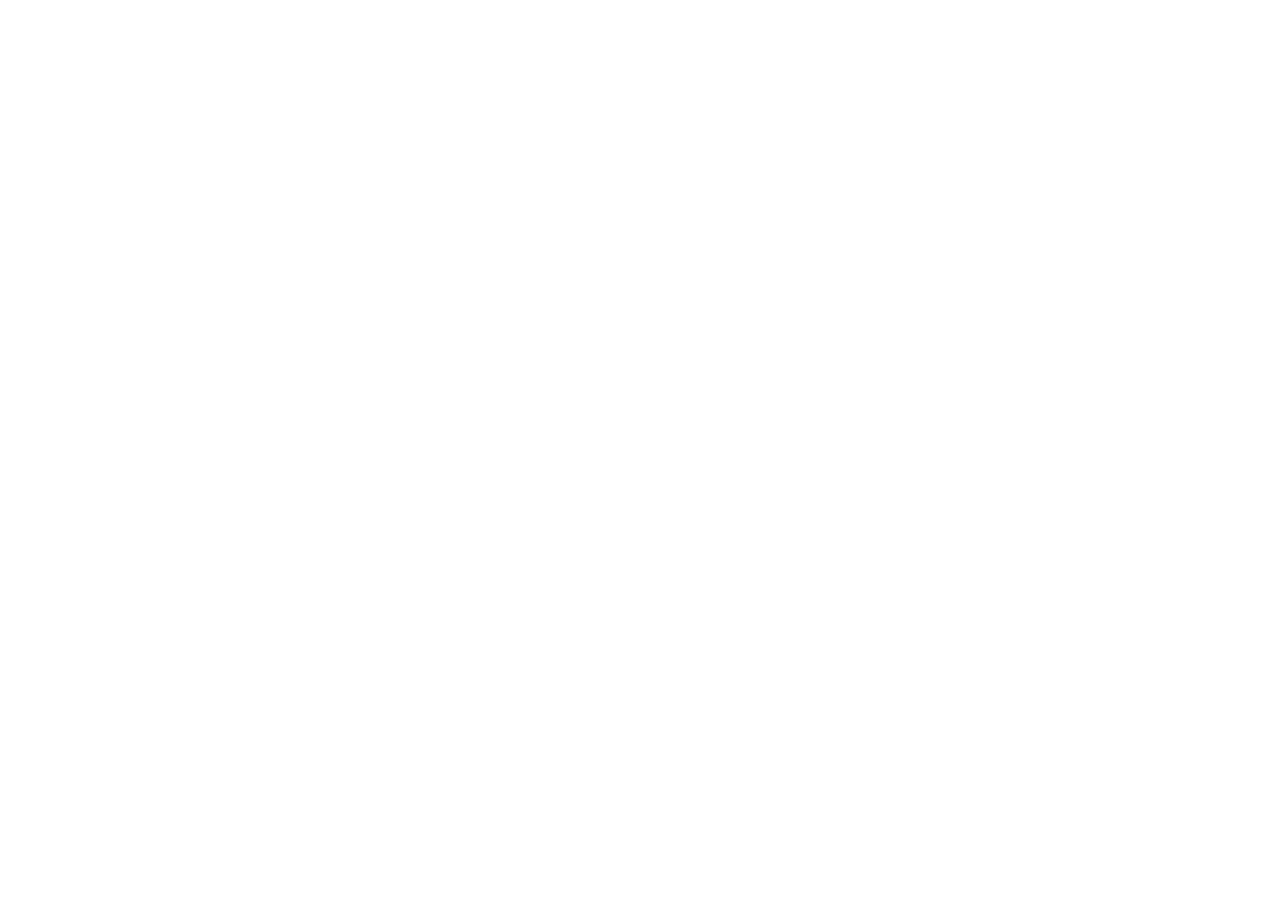
==== index.html @ 2f5ccd62 "Added a normalize.css file and a styles.css file." ====
<!DOCTYPE html>
<html>
  <head>
    <meta charset="UTF-8">
    <title>Eddleman Trucking</title>
    <link rel= "stylesheet" href=styles.css>
    <link rel="stylesheet" href=normalize.css>
  </head>
  <body>
  
  </body>
</html>
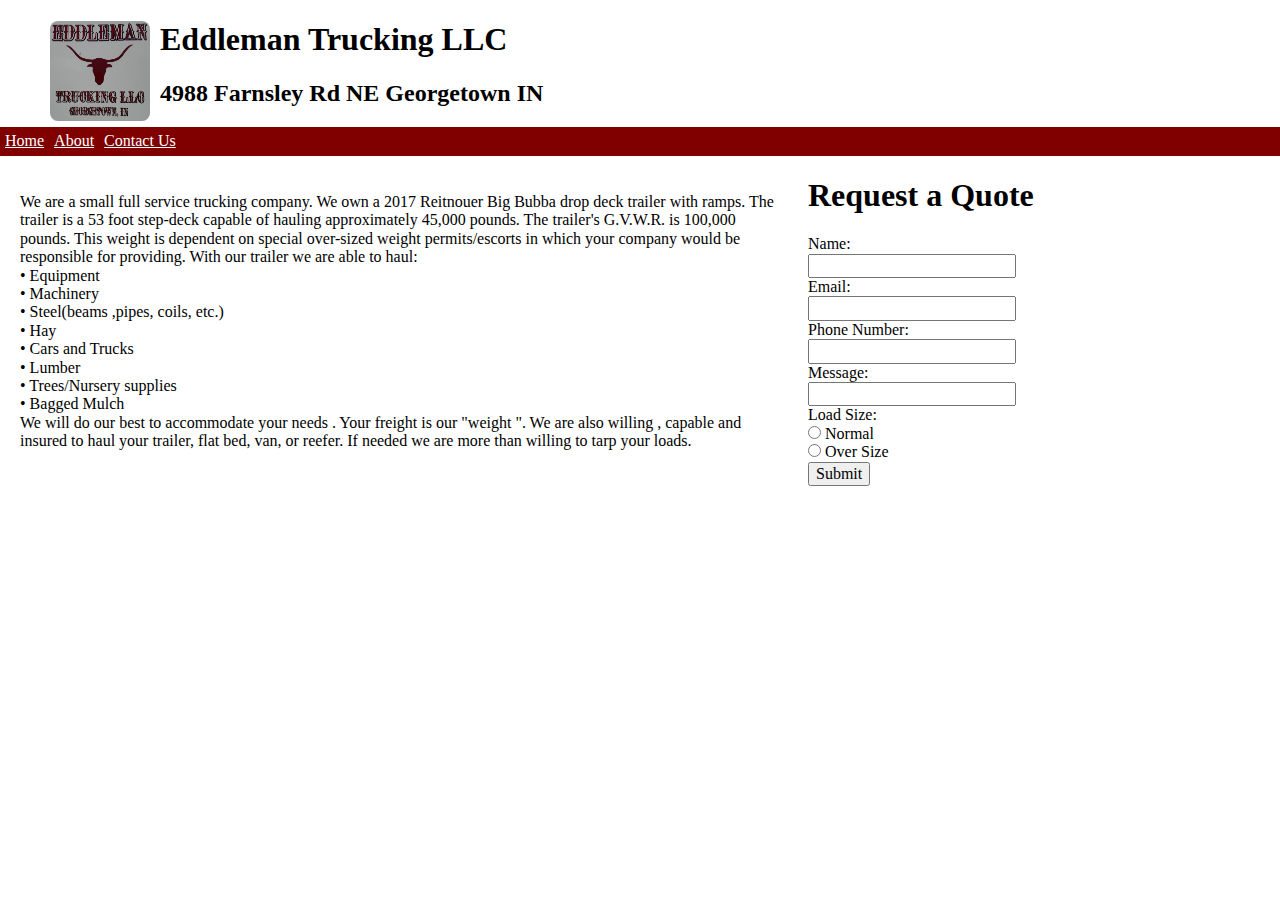
==== commit 5aebc974: "Added and styled a navbar. Also added logo image in the header. Made two columns in the main body. A" ====
--- a/index.html
+++ b/index.html
@@ -3,10 +3,60 @@
   <head>
     <meta charset="UTF-8">
     <title>Eddleman Trucking</title>
-    <link rel= "stylesheet" href=styles.css>
-    <link rel="stylesheet" href=normalize.css>
+    <link rel="stylesheet" href=css/normalize.css>
+    <link rel= "stylesheet" href=css/styles.css>
+    
   </head>
+  <header>
+      <h1> <img  class = "logo" src= "img/Eddleman_Trucking_Logo.PNG" alt= "Logo for Eddleman Trucking."> Eddleman Trucking LLC</h1>
+      <h2> 4988 Farnsley Rd NE Georgetown IN</h2>
+     
+      <div id="navbar">
+          <a href="index.html">Home</a>
+          <a href="about.html">About</a>
+          <a href="contact.html">Contact Us</a><br>
+      
+    </div>
+  </header>
+  
   <body>
+    <div class="row">
+      <div class="column1">  <p>We are a small full service trucking company. We own a 2017 Reitnouer Big Bubba drop deck trailer with ramps.  The trailer is a 53 foot step-deck capable of hauling approximately 45,000 pounds. The trailer's G.V.W.R. is 100,000 pounds. This weight is dependent on special over-sized weight permits/escorts in which your company would be responsible for providing. With our trailer we are able to haul: <br>
+        • Equipment <br>
+        • Machinery <br>
+        • Steel(beams ,pipes, coils, etc.) <br>
+        • Hay <br>
+        • Cars and Trucks <br>
+        • Lumber <br>
+        • Trees/Nursery supplies <br>
+        • Bagged Mulch <br>
+      
+      We will do our best to accommodate your needs . Your freight is  our "weight ". 
+      
+      We are also willing , capable and insured to haul your trailer, flat bed, van, or reefer. 
+      
+      If needed we are more than willing to tarp your loads.
+      </p></div>
+      
+      <div class="column2">  <h1>Request a Quote</h1>
+        <form>
+          Name: <br>
+          <input type="text" name="name"> <br>
+          Email: <br>
+          <input type="text" name="email"> <br>
+          Phone Number: <br>
+          <input type="text" name="phone_number"> <br>
+          Message: <br>
+          <input type="text" name="message"> <br>
+          Load Size: <br>
+          <input type="radio" name="load" value="normal"> Normal <br>
+          <input type="radio" name="load" value="over_size"> Over Size <br>
+          <input type="submit" value="Submit">
+        </form>
+      </div>
+    </div>
+  
+    
   
   </body>
 </html>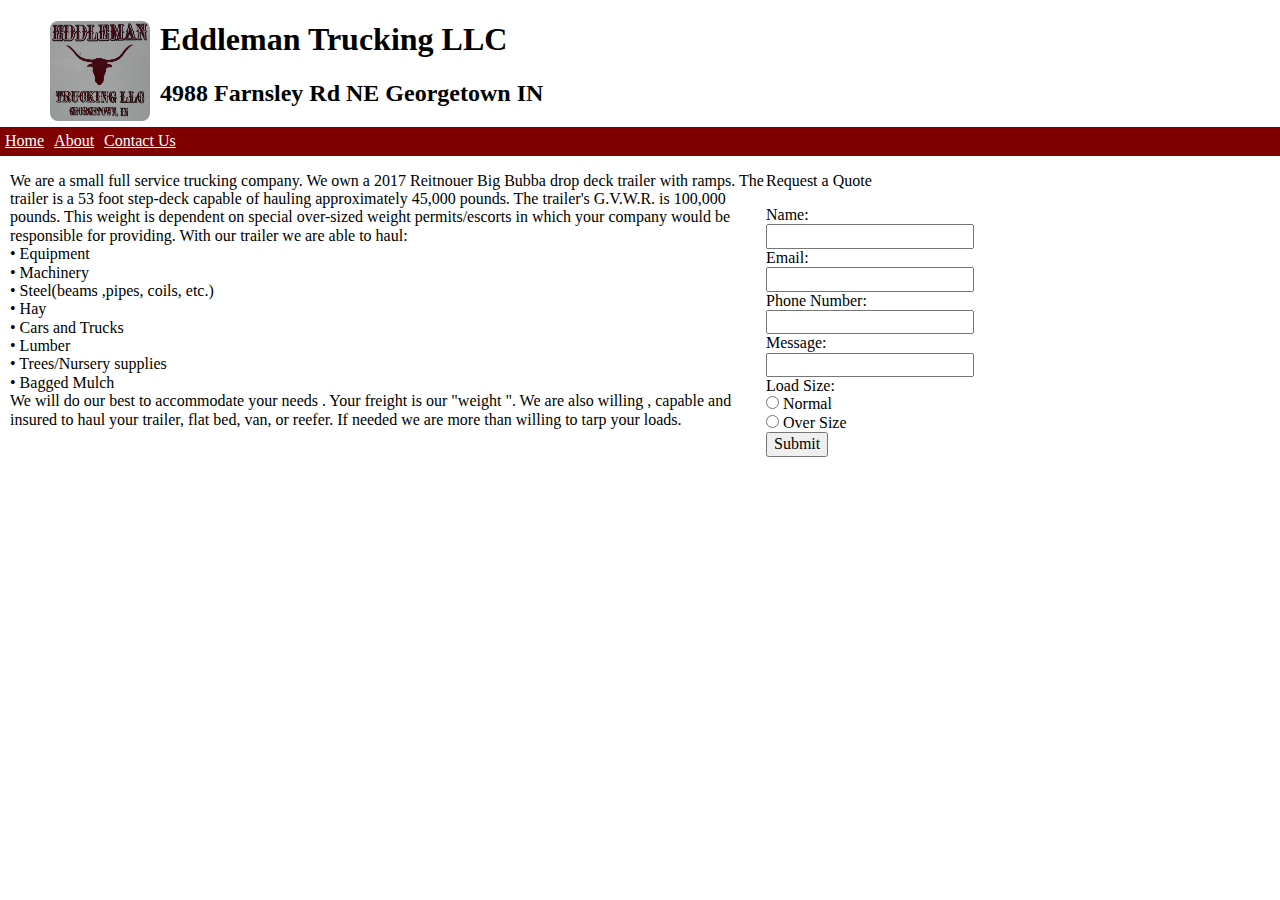
==== commit 57a0aaf3: "Fixed an issue with column width and alignment." ====
--- a/index.html
+++ b/index.html
@@ -14,14 +14,14 @@
       <div id="navbar">
           <a href="index.html">Home</a>
           <a href="about.html">About</a>
-          <a href="contact.html">Contact Us</a><br>
+          <a href="contact.html">Contact Us</a>
       
     </div>
   </header>
   
   <body>
     <div class="row">
-      <div class="column1">  <p>We are a small full service trucking company. We own a 2017 Reitnouer Big Bubba drop deck trailer with ramps.  The trailer is a 53 foot step-deck capable of hauling approximately 45,000 pounds. The trailer's G.V.W.R. is 100,000 pounds. This weight is dependent on special over-sized weight permits/escorts in which your company would be responsible for providing. With our trailer we are able to haul: <br>
+      <div class="column left">  <p>We are a small full service trucking company. We own a 2017 Reitnouer Big Bubba drop deck trailer with ramps.  The trailer is a 53 foot step-deck capable of hauling approximately 45,000 pounds. The trailer's G.V.W.R. is 100,000 pounds. This weight is dependent on special over-sized weight permits/escorts in which your company would be responsible for providing. With our trailer we are able to haul: <br>
         • Equipment <br>
         • Machinery <br>
         • Steel(beams ,pipes, coils, etc.) <br>
@@ -38,7 +38,7 @@
       If needed we are more than willing to tarp your loads.
       </p></div>
       
-      <div class="column2">  <h1>Request a Quote</h1>
+      <div class="column right"> <p> Request a Quote </p>
         <form>
           Name: <br>
           <input type="text" name="name"> <br>
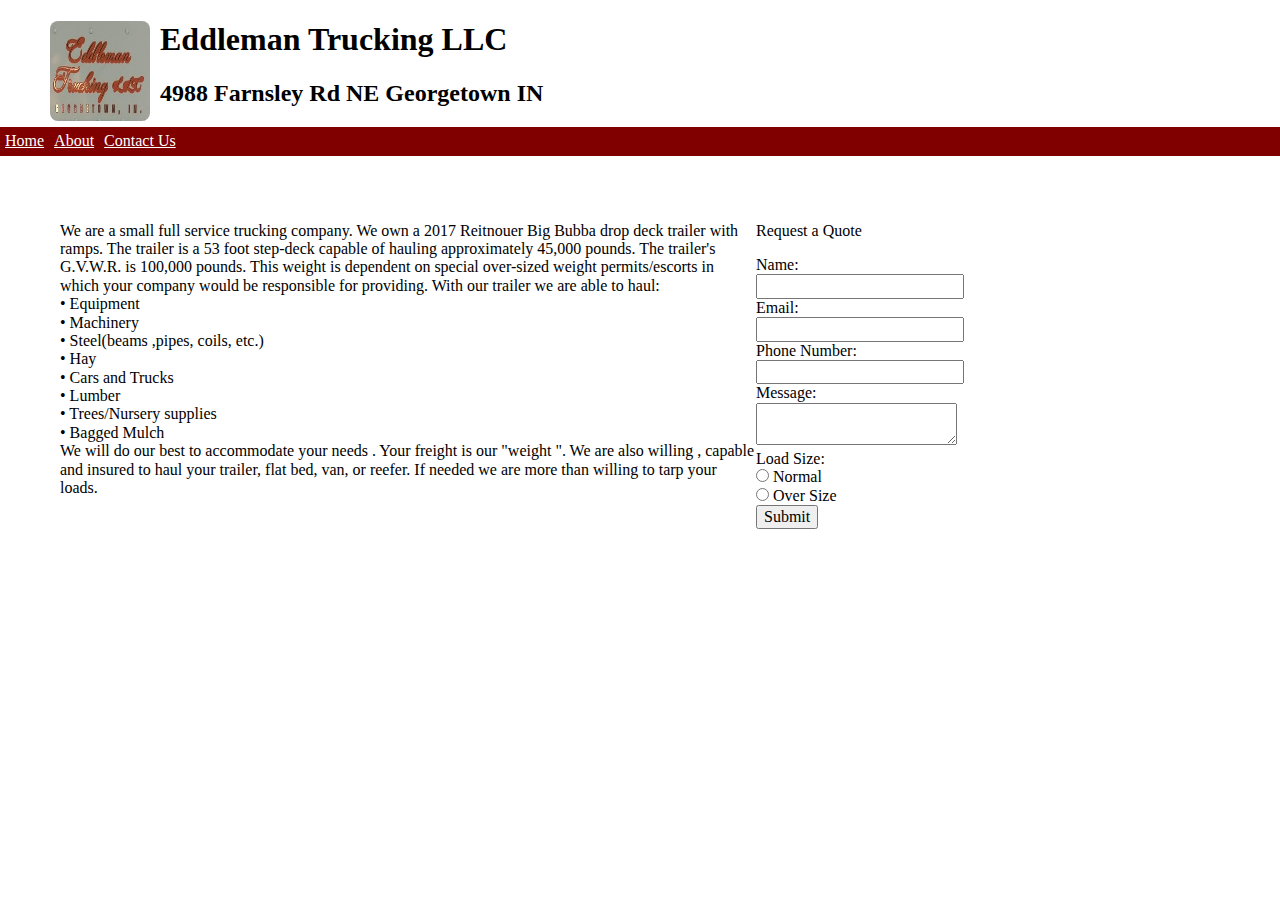
==== commit 2b10710a: "Added a new logo pic and some margin to the columns in the body." ====
--- a/index.html
+++ b/index.html
@@ -5,10 +5,11 @@
     <title>Eddleman Trucking</title>
     <link rel="stylesheet" href=css/normalize.css>
     <link rel= "stylesheet" href=css/styles.css>
-    
+    <meta name="viewport" content="width=device-width, initial-scale=1">
   </head>
   <header>
-      <h1> <img  class = "logo" src= "img/Eddleman_Trucking_Logo.PNG" alt= "Logo for Eddleman Trucking."> Eddleman Trucking LLC</h1>
+    <div class="header"> 
+    <h1> <img  class = "logo" src= "img/New_logo.PNG" alt= "Logo for Eddleman Trucking."> Eddleman Trucking LLC</h1>
       <h2> 4988 Farnsley Rd NE Georgetown IN</h2>
      
       <div id="navbar">
@@ -16,6 +17,7 @@
           <a href="about.html">About</a>
           <a href="contact.html">Contact Us</a>
       
+    </div>
     </div>
   </header>
   
@@ -47,7 +49,7 @@
           Phone Number: <br>
           <input type="text" name="phone_number"> <br>
           Message: <br>
-          <input type="text" name="message"> <br>
+          <textarea name="message" form="quoteMessage"></textarea><br>
           Load Size: <br>
           <input type="radio" name="load" value="normal"> Normal <br>
           <input type="radio" name="load" value="over_size"> Over Size <br>
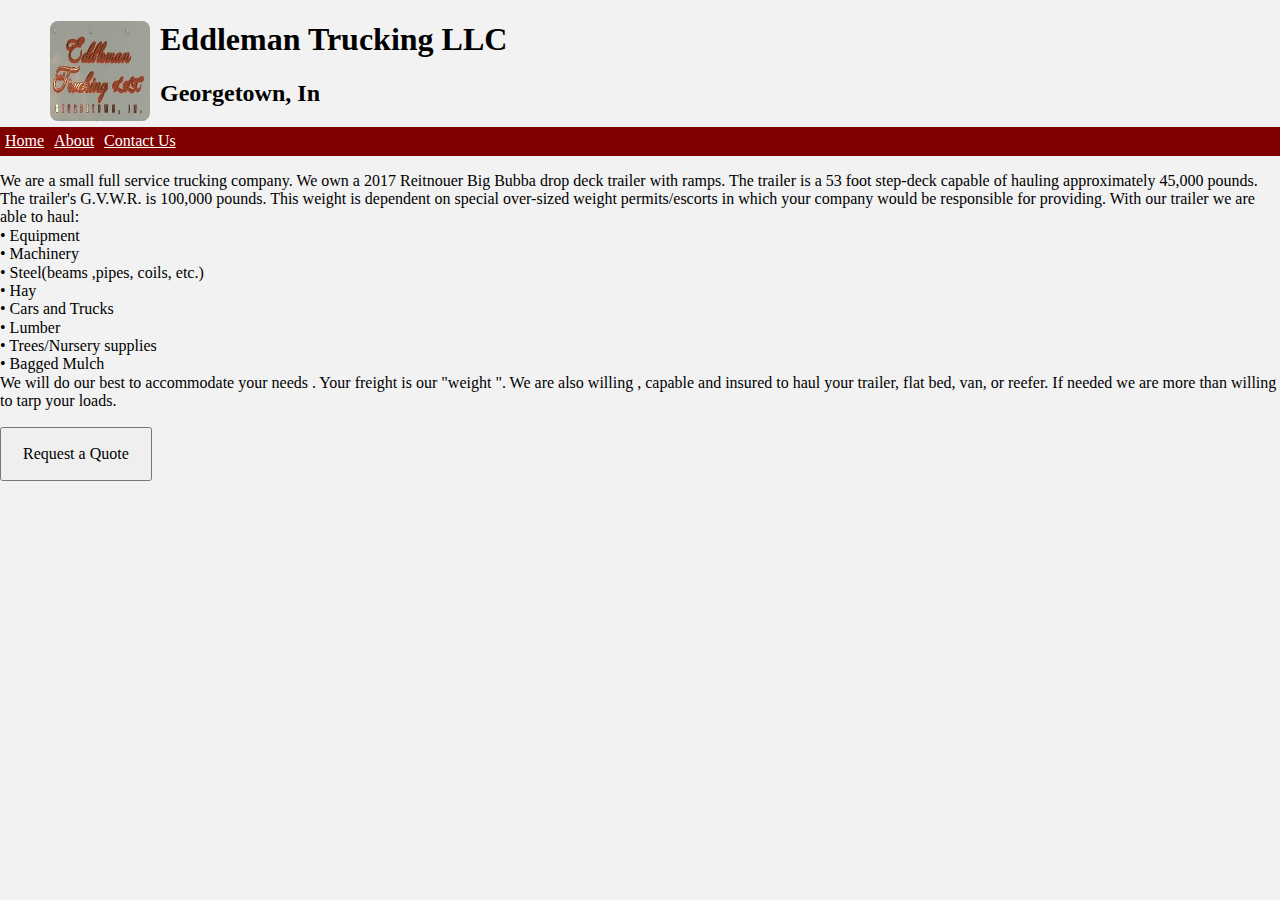
==== commit 18f00729: "Changed the column layout to single. Moved the form from right colum into a button modal." ====
--- a/index.html
+++ b/index.html
@@ -9,8 +9,9 @@
   </head>
   <header>
     <div class="header"> 
-    <h1> <img  class = "logo" src= "img/New_logo.PNG" alt= "Logo for Eddleman Trucking."> Eddleman Trucking LLC</h1>
-      <h2> 4988 Farnsley Rd NE Georgetown IN</h2>
+    <h1> <img  class = "logo" src= "img/New_logo.PNG" alt= "Logo for Eddleman Trucking."> Eddleman Trucking LLC </h1>
+    <h2>Georgetown, In</h2>
+      
      
       <div id="navbar">
           <a href="index.html">Home</a>
@@ -22,8 +23,8 @@
   </header>
   
   <body>
-    <div class="row">
-      <div class="column left">  <p>We are a small full service trucking company. We own a 2017 Reitnouer Big Bubba drop deck trailer with ramps.  The trailer is a 53 foot step-deck capable of hauling approximately 45,000 pounds. The trailer's G.V.W.R. is 100,000 pounds. This weight is dependent on special over-sized weight permits/escorts in which your company would be responsible for providing. With our trailer we are able to haul: <br>
+   <!-- <div class="row">
+      <div class="column left"> --> <p>We are a small full service trucking company. We own a 2017 Reitnouer Big Bubba drop deck trailer with ramps.  The trailer is a 53 foot step-deck capable of hauling approximately 45,000 pounds. The trailer's G.V.W.R. is 100,000 pounds. This weight is dependent on special over-sized weight permits/escorts in which your company would be responsible for providing. With our trailer we are able to haul: <br>
         • Equipment <br>
         • Machinery <br>
         • Steel(beams ,pipes, coils, etc.) <br>
@@ -38,25 +39,30 @@
       We are also willing , capable and insured to haul your trailer, flat bed, van, or reefer. 
       
       If needed we are more than willing to tarp your loads.
-      </p></div>
+      </p><!--</div> -->
       
-      <div class="column right"> <p> Request a Quote </p>
-        <form>
-          Name: <br>
-          <input type="text" name="name"> <br>
-          Email: <br>
-          <input type="text" name="email"> <br>
-          Phone Number: <br>
-          <input type="text" name="phone_number"> <br>
-          Message: <br>
-          <textarea name="message" form="quoteMessage"></textarea><br>
+      <!--<div class="column right"> -->  <button class="quoteBtn">
+      <a href="#modal" class="quoteLink">  Request a Quote </a> 
+      </button> 
+      <div class="quoteModal_container" id="modal">
+        <div class="quoteModal">  
+          <a href="#" class="close">X</a>
+          <span class="modal_heading">Request a Quote</span>
+      <form>
+          <input type="text" placeholder="Name"> <br>
+          <input type="text" placeholder="Email"> <br>
+          <input type="text" placeholder="Phone Number"> <br>
+          <textarea placeholder="Message" form="quoteMessage"></textarea><br>
           Load Size: <br>
           <input type="radio" name="load" value="normal"> Normal <br>
           <input type="radio" name="load" value="over_size"> Over Size <br>
-          <input type="submit" value="Submit">
+          <input type="submit" class="submitBtn" value="Submit">
         </form>
       </div>
-    </div>
+      </div>
+
+     <!-- </div>
+    </div> -->
   
     
   
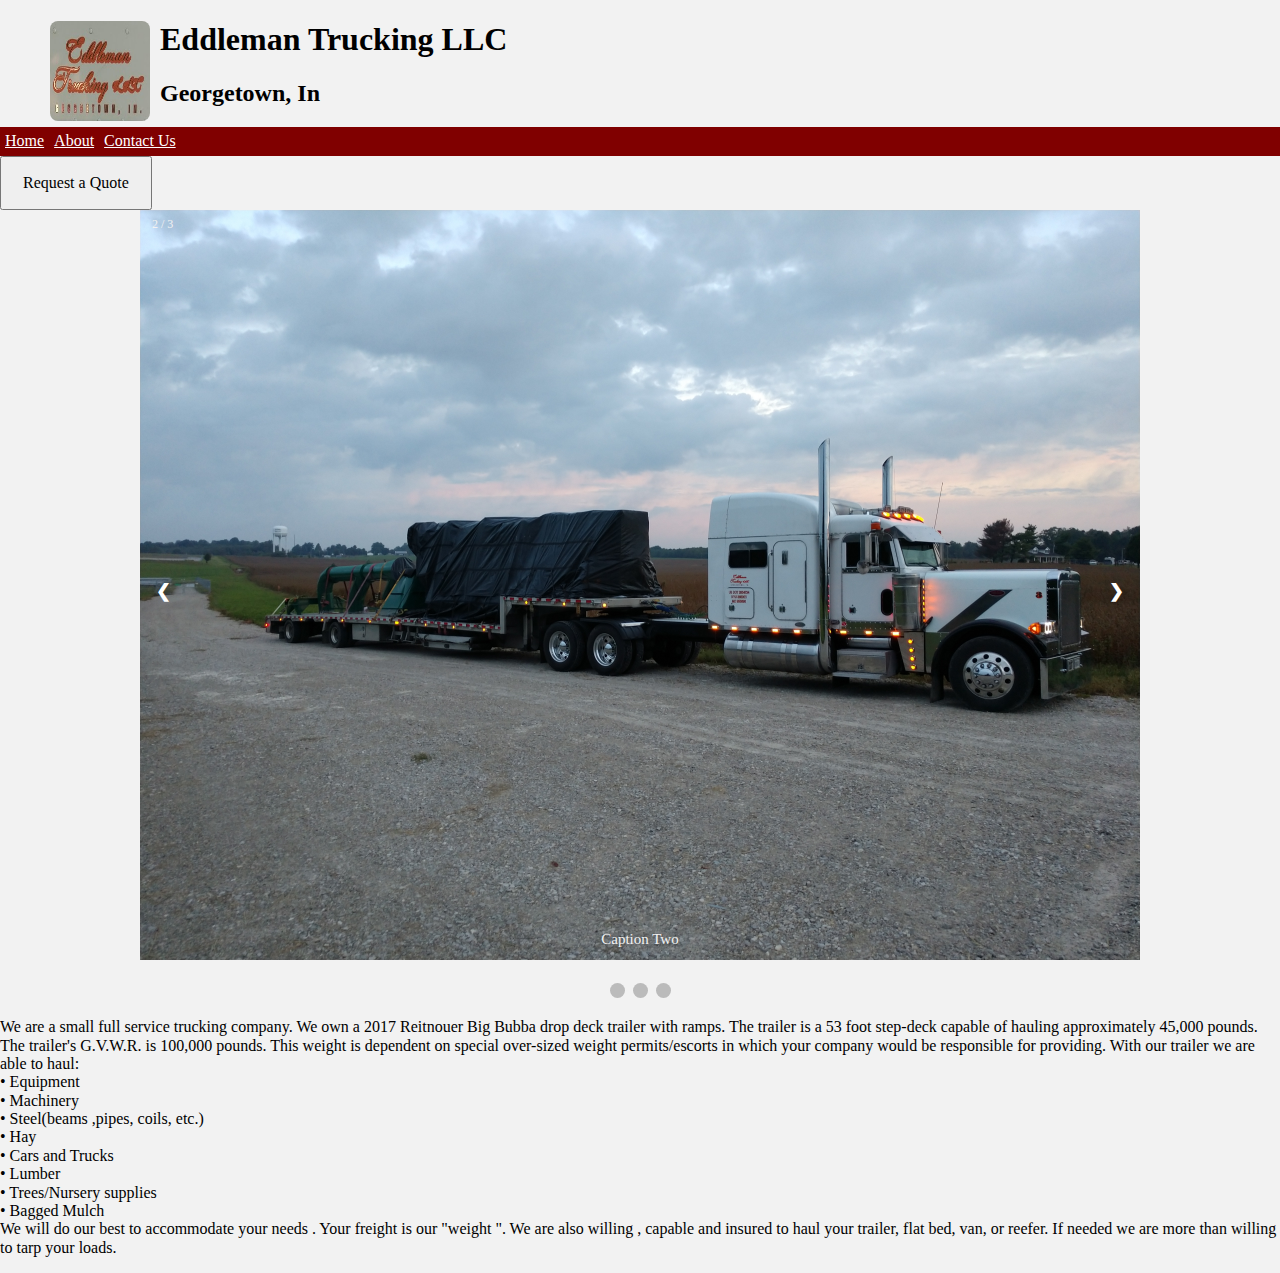
==== commit 61c5355d: "Added a picture slideshow and changed the position of the quote button modal." ====
--- a/index.html
+++ b/index.html
@@ -5,26 +5,84 @@
     <title>Eddleman Trucking</title>
     <link rel="stylesheet" href=css/normalize.css>
     <link rel= "stylesheet" href=css/styles.css>
+    <script type="text/javascript" src="js/script.js"></script>
     <meta name="viewport" content="width=device-width, initial-scale=1">
+    
   </head>
   <header>
     <div class="header"> 
     <h1> <img  class = "logo" src= "img/New_logo.PNG" alt= "Logo for Eddleman Trucking."> Eddleman Trucking LLC </h1>
     <h2>Georgetown, In</h2>
-      
-     
       <div id="navbar">
           <a href="index.html">Home</a>
           <a href="about.html">About</a>
           <a href="contact.html">Contact Us</a>
-      
     </div>
     </div>
   </header>
   
   <body>
-   <!-- <div class="row">
-      <div class="column left"> --> <p>We are a small full service trucking company. We own a 2017 Reitnouer Big Bubba drop deck trailer with ramps.  The trailer is a 53 foot step-deck capable of hauling approximately 45,000 pounds. The trailer's G.V.W.R. is 100,000 pounds. This weight is dependent on special over-sized weight permits/escorts in which your company would be responsible for providing. With our trailer we are able to haul: <br>
+
+      <button class="quoteBtn">
+          <a href="#modal" class="quoteLink">  Request a Quote </a> 
+          </button> 
+          <div class="quoteModal_container" id="modal">
+            <div class="quoteModal">  
+              <a href="#" class="close">X</a>
+              <span class="modal_heading">Request a Quote</span>
+          <form>
+              <input type="text" placeholder="Name"> <br>
+              <input type="text" placeholder="Email"> <br>
+              <input type="text" placeholder="Phone Number"> <br>
+              <textarea placeholder="Message" form="quoteMessage"></textarea><br>
+              Load Size: <br>
+              <input type="radio" name="load" value="normal"> Normal <br>
+              <input type="radio" name="load" value="over_size"> Over Size <br>
+              <input type="submit" class="submitBtn" value="Submit">
+            </form>
+          </div>
+          </div>
+
+    <!-- Slideshow container -->
+<div class="slideshow-container">
+
+    <!-- Full-width images with number and caption text -->
+    <div class="mySlides fade">
+      <div class="numbertext">1 / 3</div>
+      <img src="img/Frontal_shot_1.jpg" style="width:100%">
+      <div class="text">Caption Text</div>
+    </div>
+  
+    <div class="mySlides fade">
+      <div class="numbertext">2 / 3</div>
+      <img src="img/Side_shot_1.jpg" style="width:100%">
+      <div class="text">Caption Two</div>
+    </div>
+  
+    <div class="mySlides fade">
+      <div class="numbertext">3 / 3</div>
+      <img src="img/Huge_pipe.jpeg" style="width:100%">
+      <div class="text">Caption Three</div>
+    </div>
+  
+    <!-- Next and previous buttons -->
+    <a class="prev" onclick="plusSlides(-1)">&#10094;</a>
+    <a class="next" onclick="plusSlides(1)">&#10095;</a>
+  </div>
+  <br>
+  
+  <!-- The dots/circles -->
+  <div style="text-align:center">
+    <span class="dot" onclick="currentSlide(1)"></span> 
+    <span class="dot" onclick="currentSlide(2)"></span> 
+    <span class="dot" onclick="currentSlide(3)"></span> 
+  </div>
+
+  <script>showSlides();</script>
+    
+    
+    <div class="container">
+   <p>We are a small full service trucking company. We own a 2017 Reitnouer Big Bubba drop deck trailer with ramps.  The trailer is a 53 foot step-deck capable of hauling approximately 45,000 pounds. The trailer's G.V.W.R. is 100,000 pounds. This weight is dependent on special over-sized weight permits/escorts in which your company would be responsible for providing. With our trailer we are able to haul: <br>
         • Equipment <br>
         • Machinery <br>
         • Steel(beams ,pipes, coils, etc.) <br>
@@ -39,32 +97,9 @@
       We are also willing , capable and insured to haul your trailer, flat bed, van, or reefer. 
       
       If needed we are more than willing to tarp your loads.
-      </p><!--</div> -->
-      
-      <!--<div class="column right"> -->  <button class="quoteBtn">
-      <a href="#modal" class="quoteLink">  Request a Quote </a> 
-      </button> 
-      <div class="quoteModal_container" id="modal">
-        <div class="quoteModal">  
-          <a href="#" class="close">X</a>
-          <span class="modal_heading">Request a Quote</span>
-      <form>
-          <input type="text" placeholder="Name"> <br>
-          <input type="text" placeholder="Email"> <br>
-          <input type="text" placeholder="Phone Number"> <br>
-          <textarea placeholder="Message" form="quoteMessage"></textarea><br>
-          Load Size: <br>
-          <input type="radio" name="load" value="normal"> Normal <br>
-          <input type="radio" name="load" value="over_size"> Over Size <br>
-          <input type="submit" class="submitBtn" value="Submit">
-        </form>
+      </p>
+   
       </div>
-      </div>
-
-     <!-- </div>
-    </div> -->
-  
-    
   
   </body>
 </html>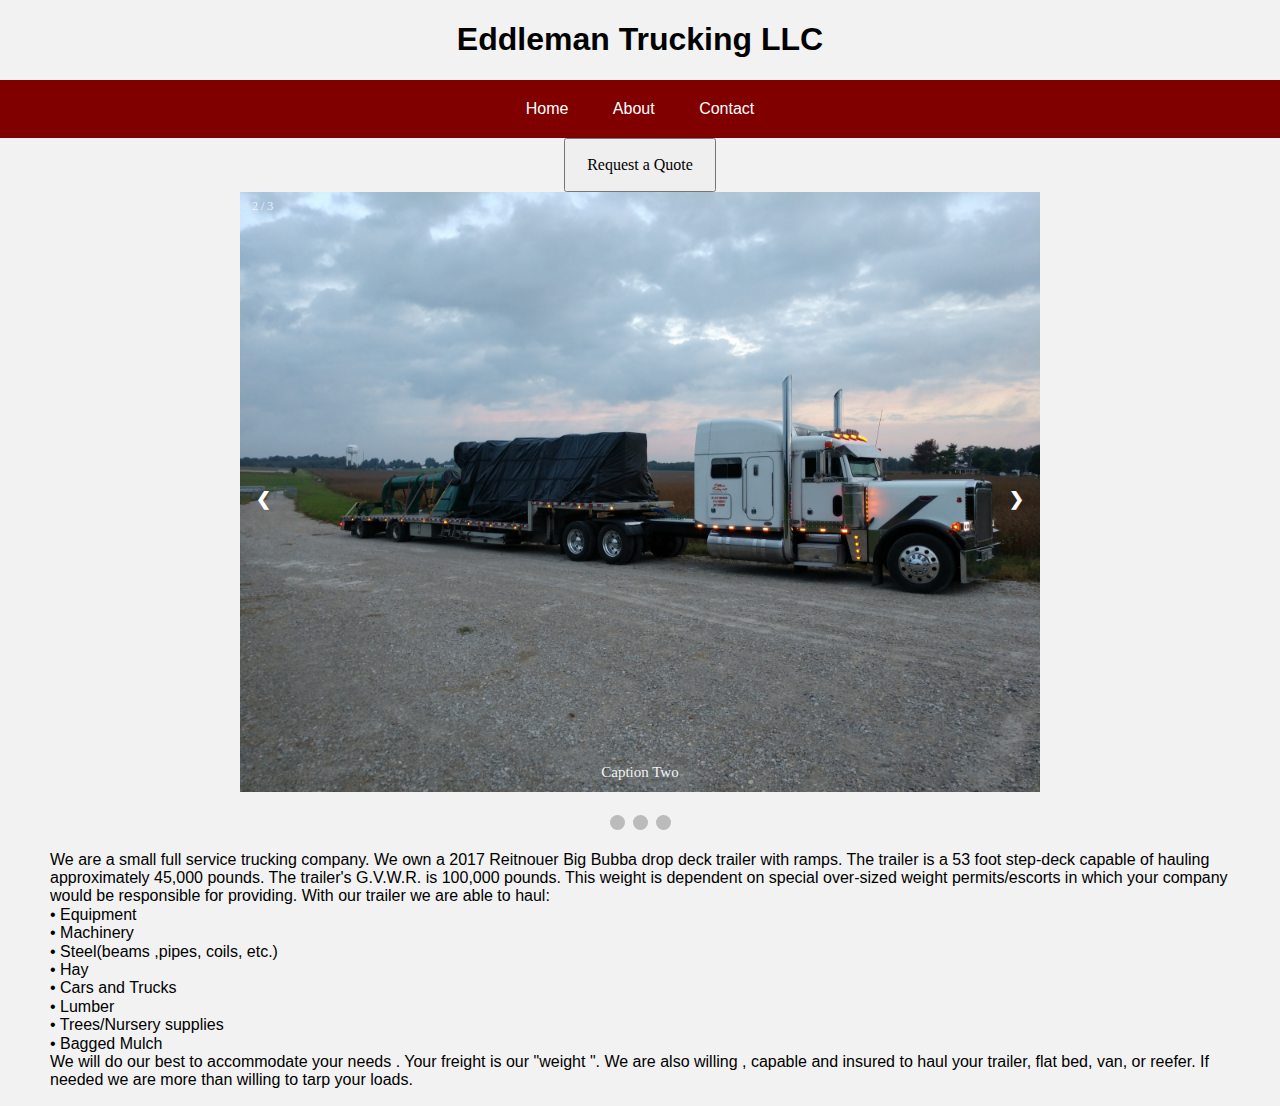
==== commit 81a62e68: "Added a responsive drop down nav bar. Ditched the old logo, added filler text for now." ====
--- a/index.html
+++ b/index.html
@@ -6,26 +6,43 @@
     <link rel="stylesheet" href=css/normalize.css>
     <link rel= "stylesheet" href=css/styles.css>
     <script type="text/javascript" src="js/script.js"></script>
+    <link href="https://stackpath.bootstrapcdn.com/font-awesome/4.7.0/css/font-awesome.min.css" rel="stylesheet">
     <meta name="viewport" content="width=device-width, initial-scale=1">
     
   </head>
   <header>
     <div class="header"> 
-    <h1> <img  class = "logo" src= "img/New_logo.PNG" alt= "Logo for Eddleman Trucking."> Eddleman Trucking LLC </h1>
-    <h2>Georgetown, In</h2>
-      <div id="navbar">
-          <a href="index.html">Home</a>
-          <a href="about.html">About</a>
-          <a href="contact.html">Contact Us</a>
+    <h1> Eddleman Trucking LLC </h1>
+     </div> 
+  <nav>
+    <div class = "toggle">
+        <i class="fa fa-bars" aria-hidden="true"></i>
     </div>
-    </div>
+    <div class="nav_items">
+    <ul>
+      <li><a href="index.html">Home</a></li>
+      <li><a href="about.html">About</a></li>
+      <li><a href="contact.html">Contact</a></li>
+    </ul>
+  </div>
+  </nav>
+  <script src="https://code.jquery.com/jquery-3.3.1.js"></script>
+  <script type="text/javascript">
+    $(document).ready(function(){
+      $('.toggle').click(function(){
+        $('ul').toggleClass('active');
+      })
+    })
+  </script>
+  
   </header>
   
   <body>
-
+      <div class="quoteBtn_container">
       <button class="quoteBtn">
           <a href="#modal" class="quoteLink">  Request a Quote </a> 
           </button> 
+          </div>
           <div class="quoteModal_container" id="modal">
             <div class="quoteModal">  
               <a href="#" class="close">X</a>
@@ -81,7 +98,7 @@
   <script>showSlides();</script>
     
     
-    <div class="container">
+    <div class="services_container">
    <p>We are a small full service trucking company. We own a 2017 Reitnouer Big Bubba drop deck trailer with ramps.  The trailer is a 53 foot step-deck capable of hauling approximately 45,000 pounds. The trailer's G.V.W.R. is 100,000 pounds. This weight is dependent on special over-sized weight permits/escorts in which your company would be responsible for providing. With our trailer we are able to haul: <br>
         • Equipment <br>
         • Machinery <br>
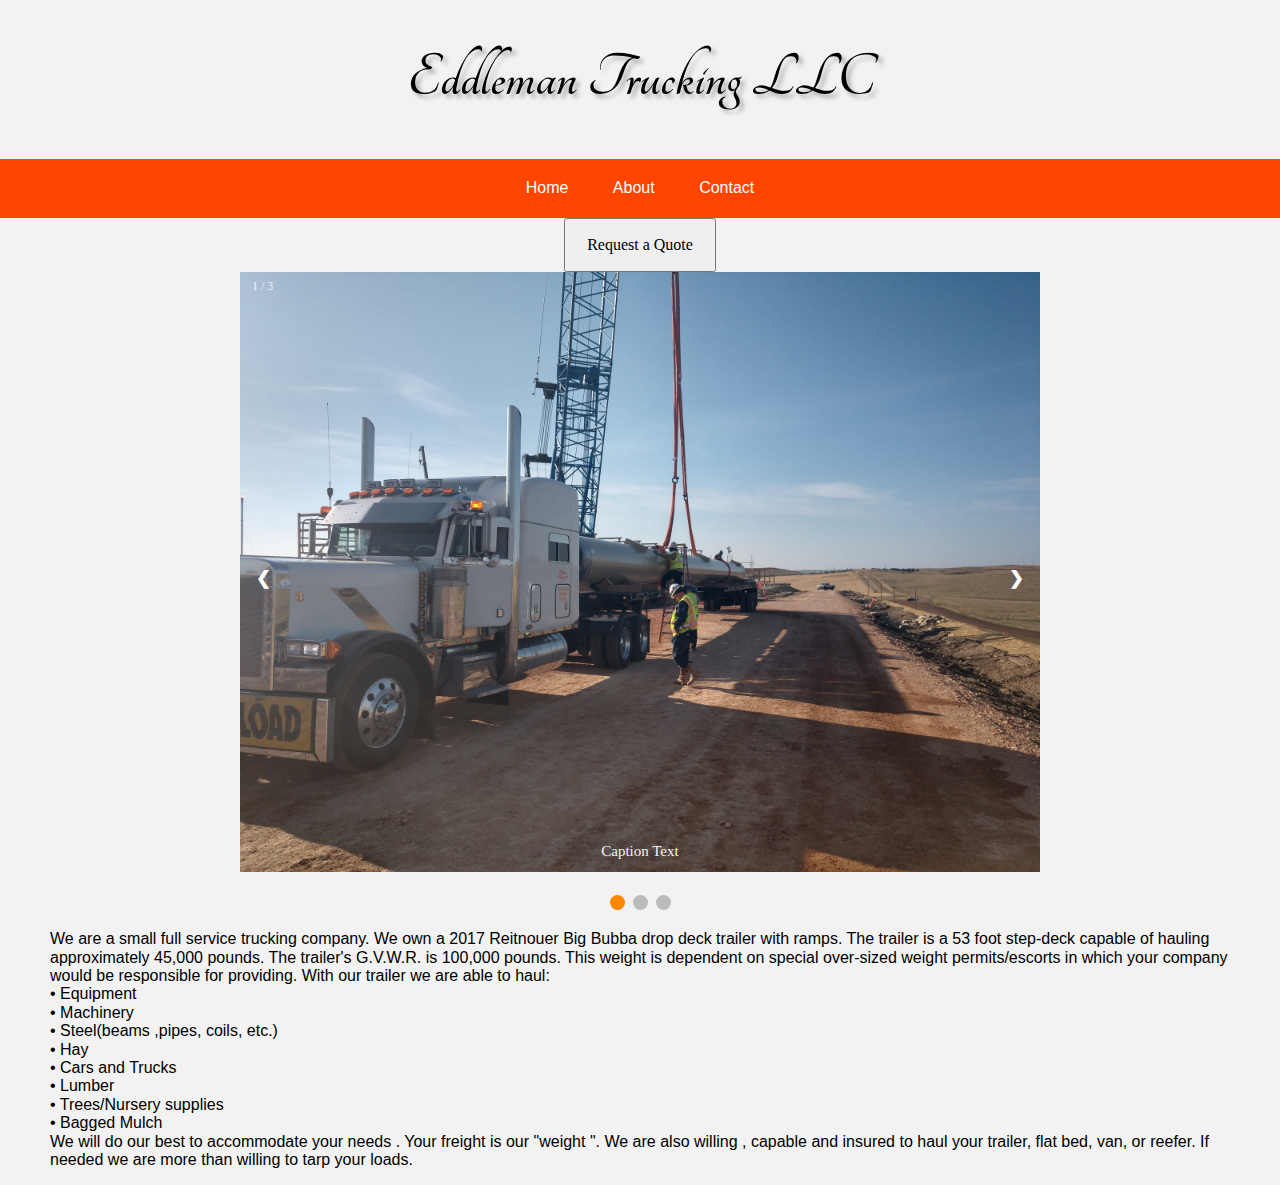
==== commit 3d373942: "Edited the logo, changed the slideshow from auto to manual and fixed buttons. Changed the position o" ====
--- a/index.html
+++ b/index.html
@@ -5,14 +5,15 @@
     <title>Eddleman Trucking</title>
     <link rel="stylesheet" href=css/normalize.css>
     <link rel= "stylesheet" href=css/styles.css>
-    <script type="text/javascript" src="js/script.js"></script>
+    <link rel="stylesheet"
+          href="https://fonts.googleapis.com/css?family=Tangerine">
     <link href="https://stackpath.bootstrapcdn.com/font-awesome/4.7.0/css/font-awesome.min.css" rel="stylesheet">
     <meta name="viewport" content="width=device-width, initial-scale=1">
     
   </head>
   <header>
     <div class="header"> 
-    <h1> Eddleman Trucking LLC </h1>
+    <h1 class="logo"> Eddleman Trucking LLC </h1>
      </div> 
   <nav>
     <div class = "toggle">
@@ -95,7 +96,7 @@
     <span class="dot" onclick="currentSlide(3)"></span> 
   </div>
 
-  <script>showSlides();</script>
+  
     
     
     <div class="services_container">
@@ -117,6 +118,7 @@
       </p>
    
       </div>
-  
+      <script type="text/javascript" src="js/script.js"></script>
+      <script>showSlides();</script>
   </body>
 </html>